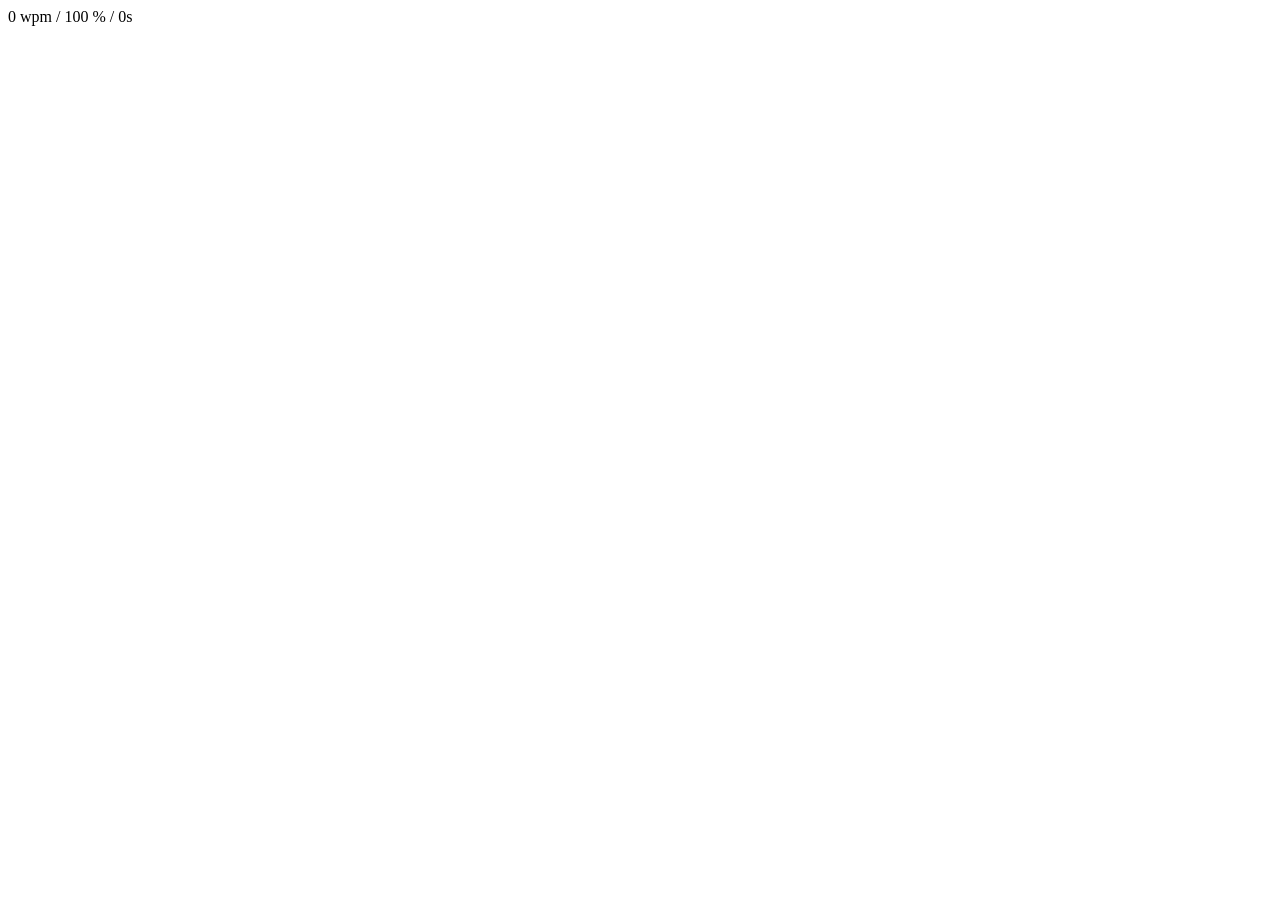
==== public/index.html @ e0f77b30 "Add levels and typing stats" ====
<!doctype html>
<html lang="en">
  <head>
    <meta charset="utf-8" />
    <meta name="viewport" content="width=device-width, initial-scale=1" />
    <meta name="description" content="Minimal typing trainer for QWERTY, Dvorak, Colemak-DH, and Baremak." />
    <title>type</title>
    <link rel="stylesheet" href="/main.css" />
    <script type="module" src="/main.js"></script>
  </head>
  <body>
    <main id="app" class="shell" tabindex="0" aria-label="Typing trainer">
      <nav class="topline" aria-label="Typing controls">
        <div class="controls">
          <div id="layouts" class="layouts" role="group" aria-label="Layouts"></div>
          <div id="levels" class="levels" role="group" aria-label="Levels"></div>
        </div>
        <div id="stats" class="stats" aria-live="polite">0 wpm / 100 % / 0s</div>
      </nav>
      <section id="type-window" class="type-window">
        <div id="word-stream" class="word-stream"></div>
      </section>
    </main>
  </body>
</html>
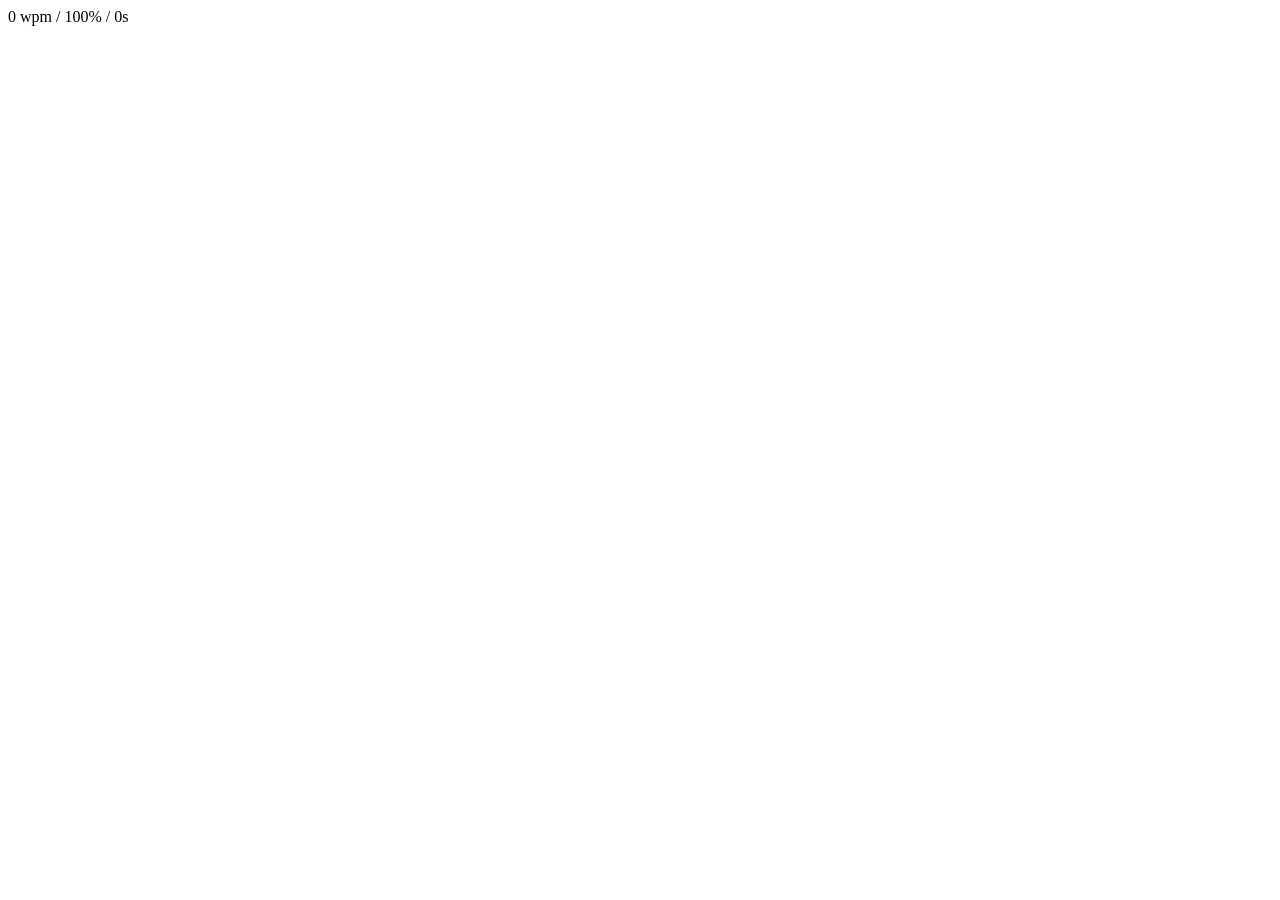
==== commit 24148e31: "Rename project to ts" ====
--- a/public/index.html
+++ b/public/index.html
@@ -4,22 +4,25 @@
     <meta charset="utf-8" />
     <meta name="viewport" content="width=device-width, initial-scale=1" />
     <meta name="description" content="Minimal typing trainer for QWERTY, Dvorak, Colemak-DH, and Baremak." />
-    <title>type</title>
+    <title>ts</title>
     <link rel="stylesheet" href="/main.css" />
     <script type="module" src="/main.js"></script>
   </head>
   <body>
     <main id="app" class="shell" tabindex="0" aria-label="Typing trainer">
       <nav class="topline" aria-label="Typing controls">
-        <div class="controls">
-          <div id="layouts" class="layouts" role="group" aria-label="Layouts"></div>
+        <div id="layouts" class="layouts" role="group" aria-label="Layouts"></div>
+        <div id="stats" class="stats" aria-live="polite">0 wpm / 100% / 0s</div>
+      </nav>
+      <div class="stage">
+        <aside class="sidebar">
           <div id="levels" class="levels" role="group" aria-label="Levels"></div>
-        </div>
-        <div id="stats" class="stats" aria-live="polite">0 wpm / 100 % / 0s</div>
-      </nav>
-      <section id="type-window" class="type-window">
-        <div id="word-stream" class="word-stream"></div>
-      </section>
+        </aside>
+        <section id="practice-window" class="practice-window">
+          <div id="word-stream" class="word-stream"></div>
+        </section>
+        <div class="rail"></div>
+      </div>
     </main>
   </body>
 </html>
